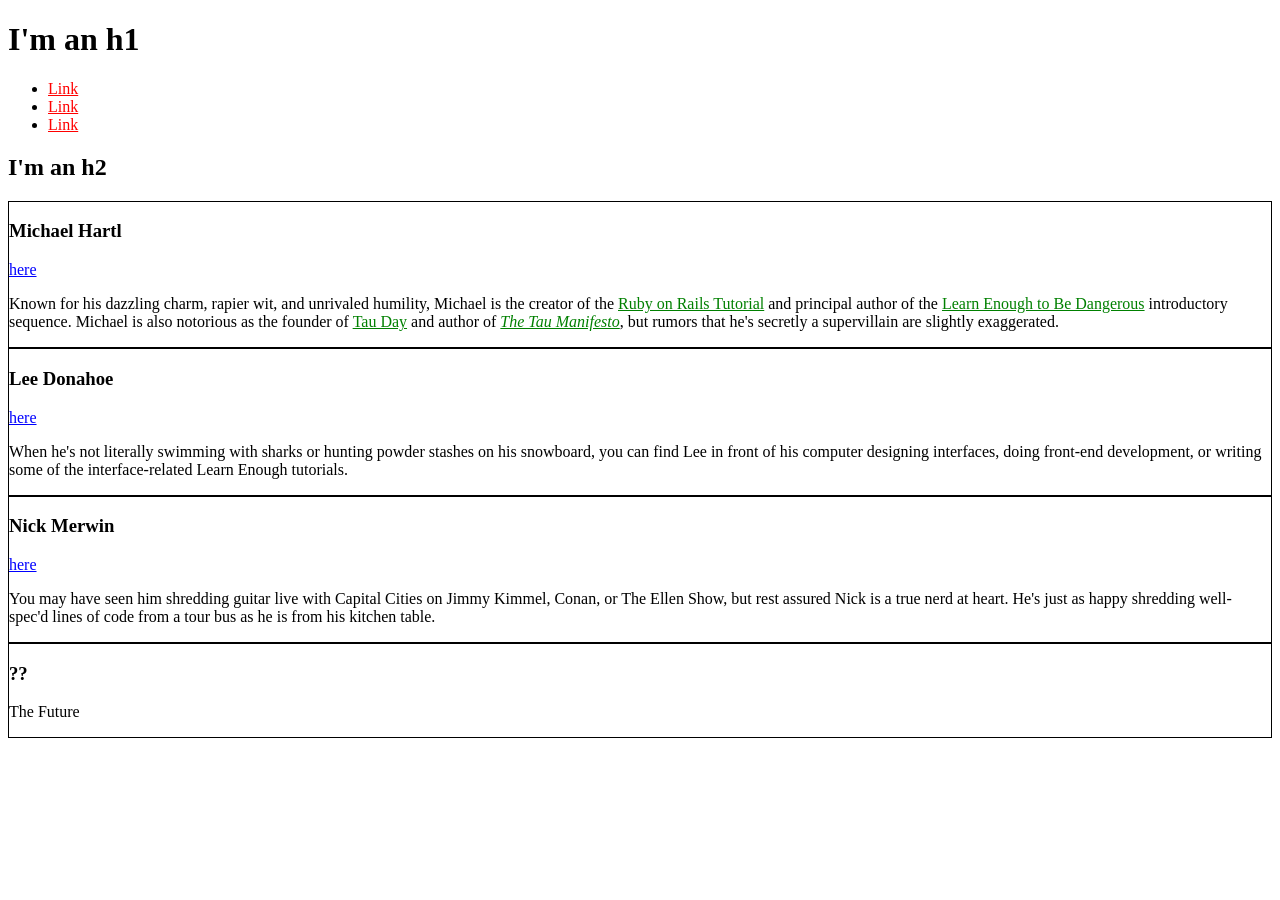
==== css_course/index.html @ b3e48630 "Initial css project" ====
<!DOCTYPE html>
<html>
  <head>
    <title>Test Page: Don't Panic</title>
    <meta charset="utf-8">
    <style>
      /* GLOBAL STYLES */
      a {
        color: red;
      }

      /* SOCIAL STYLES */
      .social-link {
        color: blue;
      }

      /* BIO STYLES */
      .bio-box {
        border: 1px solid black;
      }
      .bio-copy a {
        color: green;
      }
    </style>
  </head>
  <body>
    <h1>I'm an h1</h1>
    <ul>
      <li>
        <a href="https://example.com/">Link</a>
      </li>
      <li>
        <a href="https://example.com/">Link</a>
      </li>
      <li>
        <a href="https://example.com/">Link</a>
      </li>
    </ul>
    <h2>I'm an h2</h2>
    <div class="bio-box">
      <h3>Michael Hartl</h3>
      <a href="https://twitter.com/mhartl" class="social-link">here</a>
      <div class="bio-copy">
        <p>
          Known for his dazzling charm, rapier wit, and unrivaled humility,
          Michael is the creator of the
          <a href="https://www.railstutorial.org/">Ruby on Rails
          Tutorial</a> and principal author of the
          <a href="https://learnenough.com/">
          Learn Enough to Be Dangerous</a> introductory sequence. Michael
          is also notorious as the founder of
          <a href="http://tauday.com/">Tau Day</a> and author of
          <a href="http://tauday.com/tau-manifesto"><em>The Tau
          Manifesto</em></a>, but rumors that he's secretly a supervillain
          are slightly exaggerated.
        </p>
      </div>
    </div>
    <div class="bio-box">
      <h3>Lee Donahoe</h3>
      <a href="https://twitter.com/leedonahoe" class="social-link">here</a>
      <div class="bio-copy">
        <p>
          When he's not literally swimming with sharks or hunting powder
          stashes on his snowboard, you can find Lee in front of his computer
          designing interfaces, doing front-end development, or writing some of
          the interface-related Learn Enough tutorials.
        </p>
      </div>
    </div>
    <div class="bio-box">
      <h3>Nick Merwin</h3>
      <a href="https://twitter.com/nickmerwin" class="social-link">here</a>
      <div class="bio-copy">
        <p>
          You may have seen him shredding guitar live with Capital Cities on
          Jimmy Kimmel, Conan, or The Ellen Show, but rest assured Nick is a
          true nerd at heart. He's just as happy shredding well-spec'd lines
          of code from a tour bus as he is from his kitchen table.
        </p>
      </div>
    </div>
    <div class="bio-box">
      <h3>??</h3>
      <p>
        The Future
      </p>
    </div>
  </body>
</html>
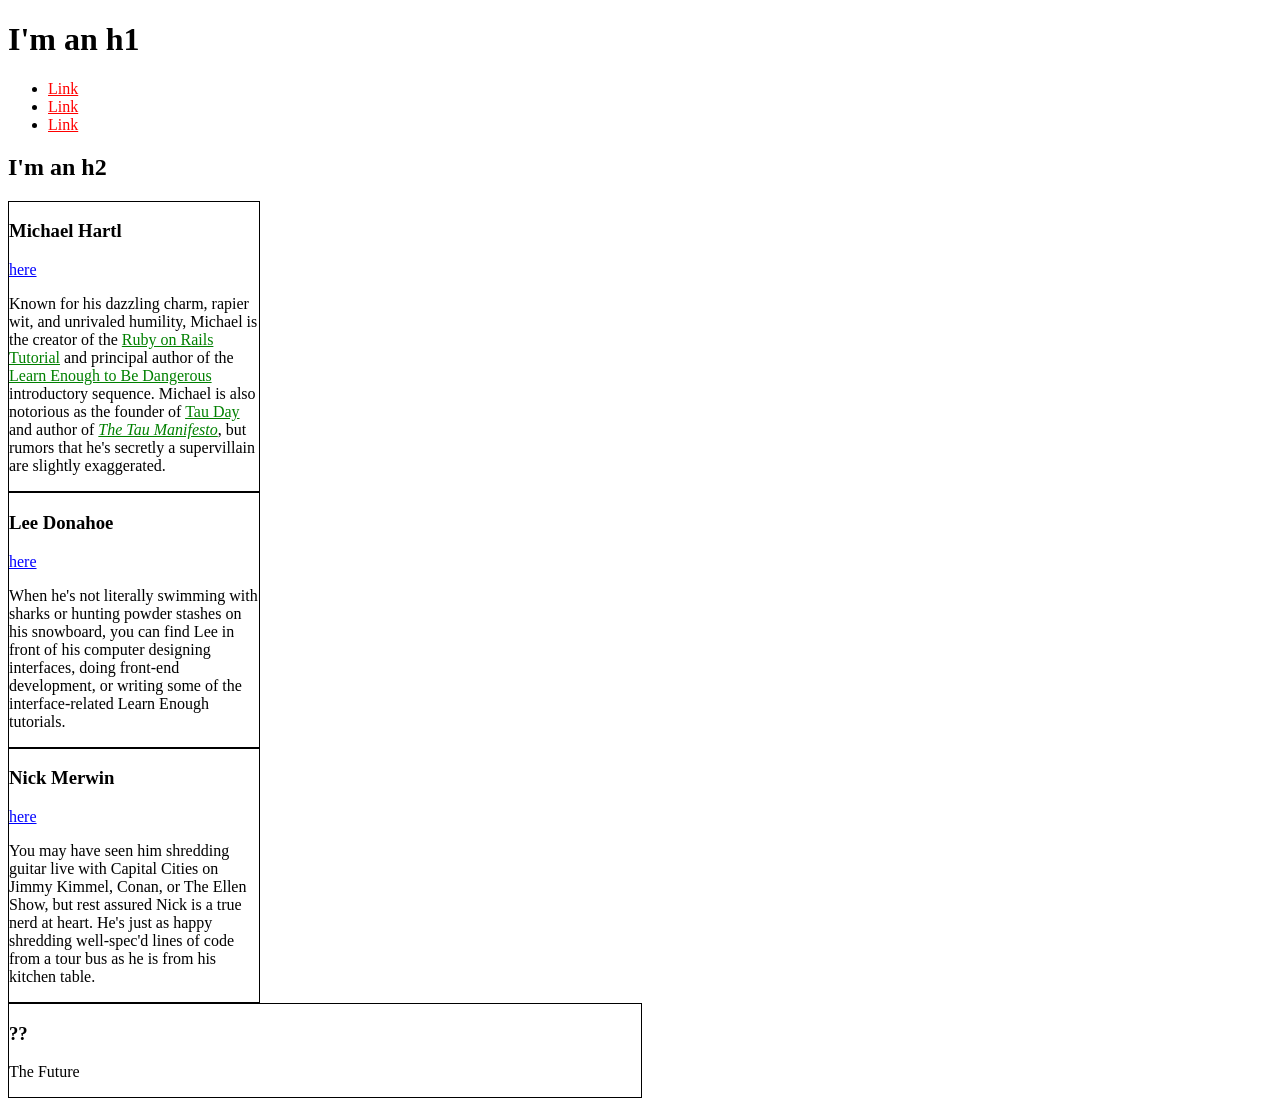
==== commit 2b7603fd: "Css sizes" ====
--- a/css_course/index.html
+++ b/css_course/index.html
@@ -15,9 +15,14 @@
       }
 
       /* BIO STYLES */
+      .bio-wrapper {
+        width: 500px;
+      }
       .bio-box {
         border: 1px solid black;
+        width: 50%;
       }
+
       .bio-copy a {
         color: green;
       }
@@ -37,47 +42,49 @@
       </li>
     </ul>
     <h2>I'm an h2</h2>
-    <div class="bio-box">
-      <h3>Michael Hartl</h3>
-      <a href="https://twitter.com/mhartl" class="social-link">here</a>
-      <div class="bio-copy">
-        <p>
-          Known for his dazzling charm, rapier wit, and unrivaled humility,
-          Michael is the creator of the
-          <a href="https://www.railstutorial.org/">Ruby on Rails
-          Tutorial</a> and principal author of the
-          <a href="https://learnenough.com/">
-          Learn Enough to Be Dangerous</a> introductory sequence. Michael
-          is also notorious as the founder of
-          <a href="http://tauday.com/">Tau Day</a> and author of
-          <a href="http://tauday.com/tau-manifesto"><em>The Tau
-          Manifesto</em></a>, but rumors that he's secretly a supervillain
-          are slightly exaggerated.
-        </p>
+    <div class="bio-wrapper">
+      <div class="bio-box">
+        <h3>Michael Hartl</h3>
+        <a href="https://twitter.com/mhartl" class="social-link">here</a>
+        <div class="bio-copy">
+          <p>
+            Known for his dazzling charm, rapier wit, and unrivaled humility,
+            Michael is the creator of the
+            <a href="https://www.railstutorial.org/">Ruby on Rails
+            Tutorial</a> and principal author of the
+            <a href="https://learnenough.com/">
+            Learn Enough to Be Dangerous</a> introductory sequence. Michael
+            is also notorious as the founder of
+            <a href="http://tauday.com/">Tau Day</a> and author of
+            <a href="http://tauday.com/tau-manifesto"><em>The Tau
+            Manifesto</em></a>, but rumors that he's secretly a supervillain
+            are slightly exaggerated.
+          </p>
+        </div>
       </div>
-    </div>
-    <div class="bio-box">
-      <h3>Lee Donahoe</h3>
-      <a href="https://twitter.com/leedonahoe" class="social-link">here</a>
-      <div class="bio-copy">
-        <p>
-          When he's not literally swimming with sharks or hunting powder
-          stashes on his snowboard, you can find Lee in front of his computer
-          designing interfaces, doing front-end development, or writing some of
-          the interface-related Learn Enough tutorials.
-        </p>
+      <div class="bio-box">
+        <h3>Lee Donahoe</h3>
+        <a href="https://twitter.com/leedonahoe" class="social-link">here</a>
+        <div class="bio-copy">
+          <p>
+            When he's not literally swimming with sharks or hunting powder
+            stashes on his snowboard, you can find Lee in front of his computer
+            designing interfaces, doing front-end development, or writing some of
+            the interface-related Learn Enough tutorials.
+          </p>
+        </div>
       </div>
-    </div>
-    <div class="bio-box">
-      <h3>Nick Merwin</h3>
-      <a href="https://twitter.com/nickmerwin" class="social-link">here</a>
-      <div class="bio-copy">
-        <p>
-          You may have seen him shredding guitar live with Capital Cities on
-          Jimmy Kimmel, Conan, or The Ellen Show, but rest assured Nick is a
-          true nerd at heart. He's just as happy shredding well-spec'd lines
-          of code from a tour bus as he is from his kitchen table.
-        </p>
+      <div class="bio-box">
+        <h3>Nick Merwin</h3>
+        <a href="https://twitter.com/nickmerwin" class="social-link">here</a>
+        <div class="bio-copy">
+          <p>
+            You may have seen him shredding guitar live with Capital Cities on
+            Jimmy Kimmel, Conan, or The Ellen Show, but rest assured Nick is a
+            true nerd at heart. He's just as happy shredding well-spec'd lines
+            of code from a tour bus as he is from his kitchen table.
+          </p>
+        </div>
       </div>
     </div>
     <div class="bio-box">
